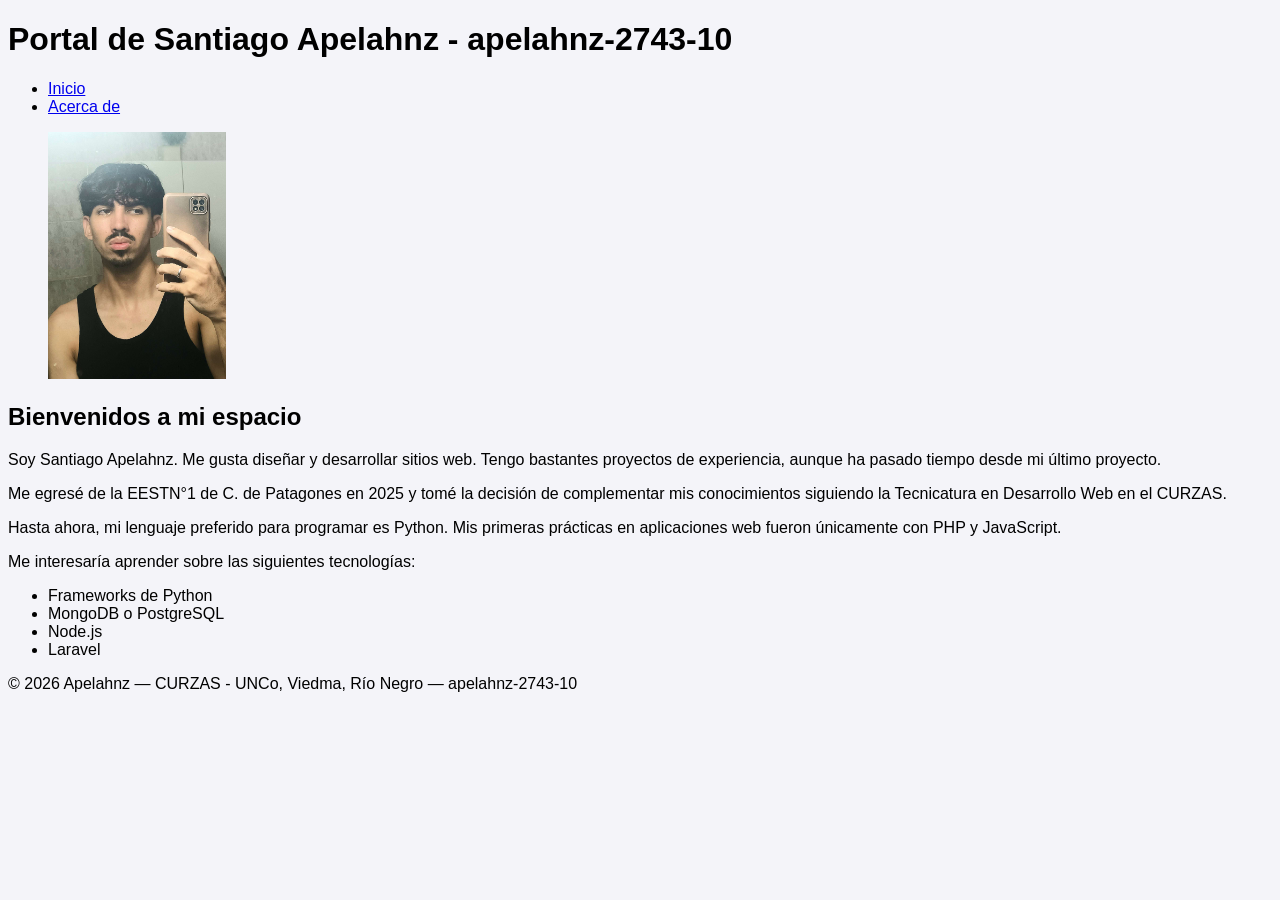
==== acercade.html @ f57eec54 "TP2: Estructuras HTML y vinculacion de estilos" ====
<!DOCTYPE html>
<html lang="es">
<head>
    <meta charset="UTF-8" lang="es">
    <meta name="viewport" content="width=device-width, initial-scale=1.0">
    <link rel="stylesheet" href="styles.css">
</head>
<body>
    <!-- TOKEN-ALUMNO: apelahnz-2743-10 -->
    <header>
        <h1>Portal de Santiago Apelahnz - apelahnz-2743-10</h1>
    </header>

    <nav>
        <ul>
            <li><a href="index.html">Inicio</a></li>
            <li><a href="acercade.html">Acerca de</a></li>
        </ul>
    </nav>

    <main>
        <article>

            <section>
                <figure>
                    <img src="capturas/mi_img.jpg" alt="Mi imagen personal" height="15%" width="15%">
                </figure>
            </section>

            <section>
                <h2>Bienvenidos a mi espacio</h2>
                <p>Soy Santiago Apelahnz. Me gusta diseñar y desarrollar sitios web. Tengo bastantes proyectos de experiencia, aunque
                    ha pasado tiempo desde mi último proyecto.
                </p>
                <p>Me egresé de la EESTN°1 de C. de Patagones en 2025 y tomé la decisión de complementar mis conocimientos
                    siguiendo la Tecnicatura en Desarrollo Web en el CURZAS.</p>
                <p>Hasta ahora, mi lenguaje preferido para programar es Python. Mis primeras prácticas en aplicaciones web 
                    fueron únicamente con PHP y JavaScript.</p>
                <p>Me interesaría aprender sobre las siguientes tecnologías:</p>
                <ul>
                    <li>Frameworks de Python</li>
                    <li>MongoDB o PostgreSQL</li>
                    <li>Node.js</li>
                    <li>Laravel</li>
                </ul>
            </section>

        </article>
    </main>
    <footer>© 2026 Apelahnz — CURZAS - UNCo, Viedma, Río Negro — apelahnz-2743-10</footer>
    </body>
</html>
---- styles.css ----
body {
    font-family: sans-serif;
    background-color: #f4f4f9;
}
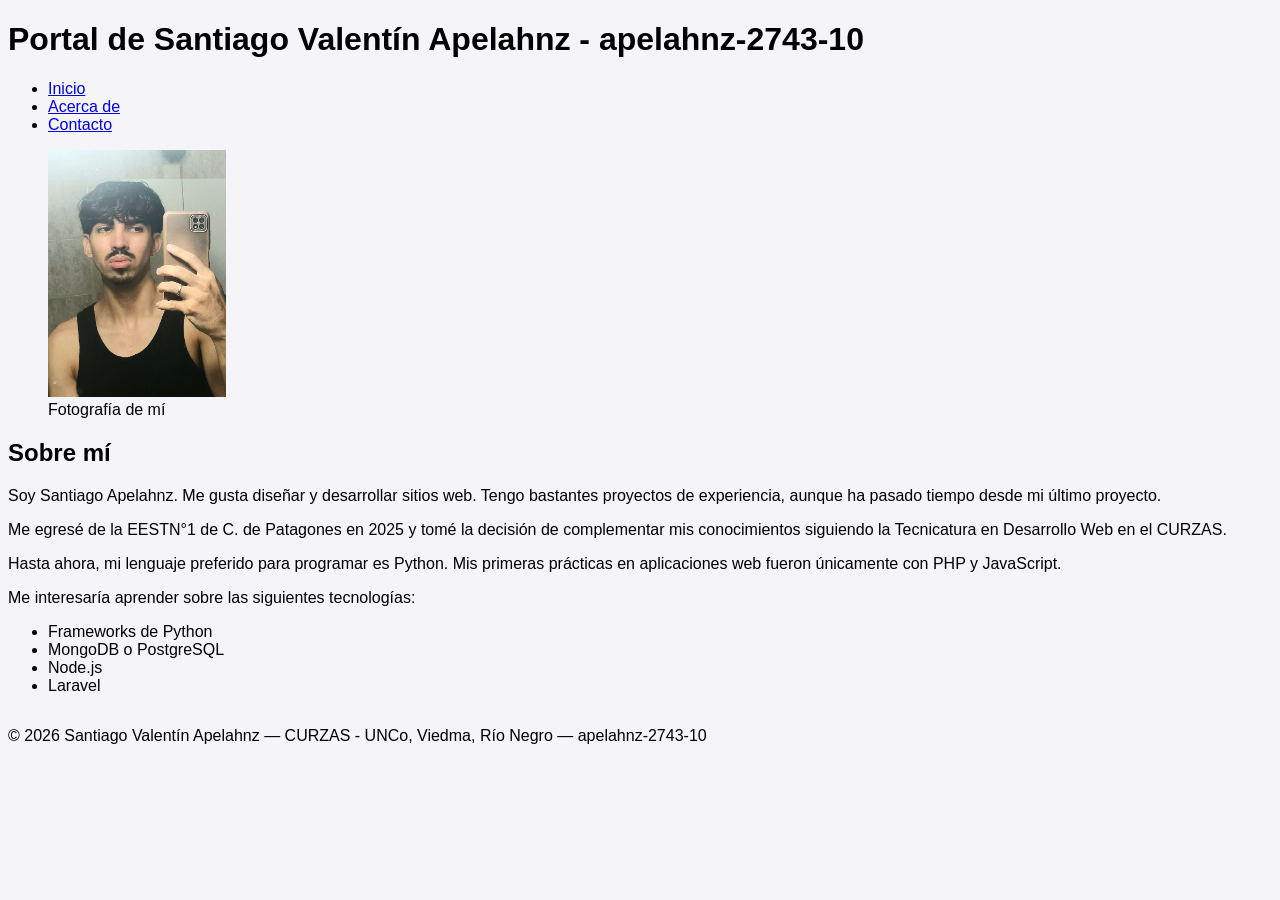
==== commit 82ae46ef: "TP3: Implementacion de formulario contacto con validacion" ====
--- a/acercade.html
+++ b/acercade.html
@@ -1,20 +1,22 @@
 <!DOCTYPE html>
 <html lang="es">
 <head>
-    <meta charset="UTF-8" lang="es">
+    <meta charset="UTF-8">
     <meta name="viewport" content="width=device-width, initial-scale=1.0">
     <link rel="stylesheet" href="styles.css">
+    <title>Acerca de mí</title>
 </head>
 <body>
     <!-- TOKEN-ALUMNO: apelahnz-2743-10 -->
     <header>
-        <h1>Portal de Santiago Apelahnz - apelahnz-2743-10</h1>
+        <h1>Portal de Santiago Valentín Apelahnz - apelahnz-2743-10</h1>
     </header>
 
     <nav>
         <ul>
             <li><a href="index.html">Inicio</a></li>
             <li><a href="acercade.html">Acerca de</a></li>
+            <li><a href="contacto.html">Contacto</a></li>
         </ul>
     </nav>
 
@@ -23,12 +25,13 @@
 
             <section>
                 <figure>
-                    <img src="capturas/mi_img.jpg" alt="Mi imagen personal" height="15%" width="15%">
+                    <img src="img/mi_img.jpg" alt="Fotografía de mí" height="15%" width="15%">
+                    <figcaption>Fotografía de mí</figcaption>
                 </figure>
             </section>
 
             <section>
-                <h2>Bienvenidos a mi espacio</h2>
+                <h2>Sobre mí</h2>
                 <p>Soy Santiago Apelahnz. Me gusta diseñar y desarrollar sitios web. Tengo bastantes proyectos de experiencia, aunque
                     ha pasado tiempo desde mi último proyecto.
                 </p>
@@ -47,6 +50,6 @@
 
         </article>
     </main>
-    <footer>© 2026 Apelahnz — CURZAS - UNCo, Viedma, Río Negro — apelahnz-2743-10</footer>
+    <footer>© 2026 Santiago Valentín Apelahnz — CURZAS - UNCo, Viedma, Río Negro — apelahnz-2743-10</footer>
     </body>
 </html>
--- a/styles.css
+++ b/styles.css
@@ -1,4 +1,55 @@
 body {
     font-family: sans-serif;
     background-color: #f4f4f9;
+}
+
+/* Espaciado del formulario y separación con la tabla */
+.form-contacto {
+    display: flex;
+    flex-direction: column;
+    gap: 8px;
+    margin-bottom: 30px;
+}
+
+/* Campos verticales */
+.form-contacto label {
+    display: flex;
+    flex-direction: column;
+}
+
+.radio-group {
+    margin-right: 70%;
+}
+
+/* Opciones de radio en línea */
+.radios label {
+    display: inline-flex;
+    flex-direction: row;
+}
+
+.checkbox-group {
+    margin-right: 70%;
+}
+
+/* Botón alineado a la izquierda */
+#btn-cargar-apelahnz-2743-10 {
+    align-self: flex-start;
+    padding: 6px 12px;
+    margin: 0;
+}
+
+/* Tabla con bordes negros */
+.tabla-resumen {
+    border-collapse: collapse;
+    border: 1px solid black;
+}
+
+.tabla-resumen th, 
+.tabla-resumen td {
+    padding: 6px 12px;
+    border: 1px solid black;
+}
+
+footer {
+    margin-top: 2rem;
 }
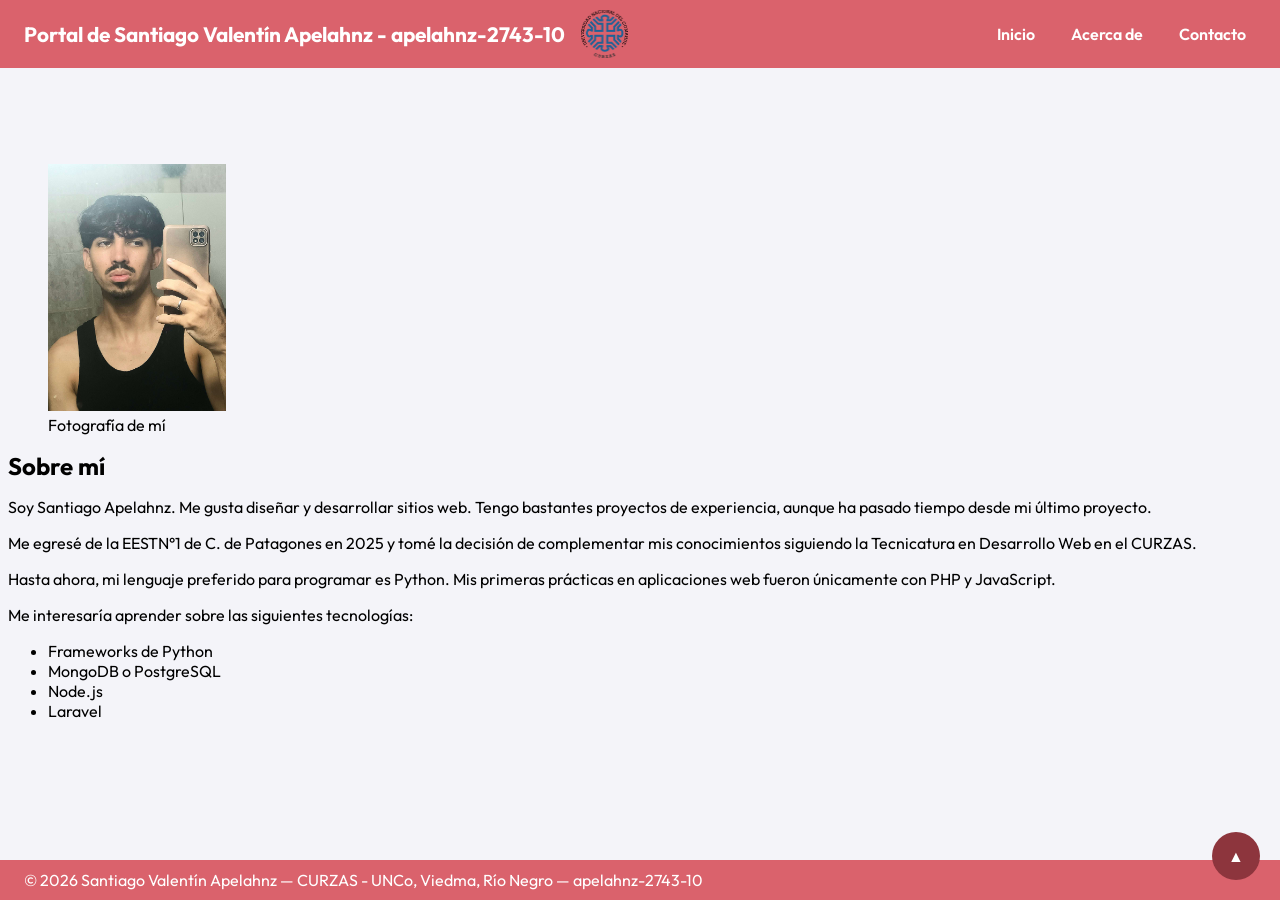
==== commit 012ef619: "TP4: Estilado Avanzado, Posicionamiento y Responsive Design" ====
--- a/acercade.html
+++ b/acercade.html
@@ -8,17 +8,18 @@
 </head>
 <body>
     <!-- TOKEN-ALUMNO: apelahnz-2743-10 -->
+    <a id="top"></a>
     <header>
         <h1>Portal de Santiago Valentín Apelahnz - apelahnz-2743-10</h1>
+        <img class="logo" src="img/logo_curzas.png" alt="Logo CURZAS">
+        <nav>
+            <ul>
+                <li><a href="index.html">Inicio</a></li>
+                <li><a href="acercade.html">Acerca de</a></li>
+                <li><a href="contacto.html">Contacto</a></li>
+            </ul>
+        </nav>
     </header>
-
-    <nav>
-        <ul>
-            <li><a href="index.html">Inicio</a></li>
-            <li><a href="acercade.html">Acerca de</a></li>
-            <li><a href="contacto.html">Contacto</a></li>
-        </ul>
-    </nav>
 
     <main>
         <article>
@@ -30,7 +31,7 @@
                 </figure>
             </section>
 
-            <section>
+            <section class="biografia">
                 <h2>Sobre mí</h2>
                 <p>Soy Santiago Apelahnz. Me gusta diseñar y desarrollar sitios web. Tengo bastantes proyectos de experiencia, aunque
                     ha pasado tiempo desde mi último proyecto.
@@ -51,5 +52,6 @@
         </article>
     </main>
     <footer>© 2026 Santiago Valentín Apelahnz — CURZAS - UNCo, Viedma, Río Negro — apelahnz-2743-10</footer>
+    <a href="#top" class="volver-arriba">▲</a>
     </body>
-</html>
+</html>
--- a/styles.css
+++ b/styles.css
@@ -1,8 +1,94 @@
+@import url('https://fonts.googleapis.com/css2?family=Outfit:wght@300;400;600;700&display=swap');
+
+/*
+  Alumno: apelahnz-2743-10
+  Paleta HSL (rojizos pastel):
+    Primario:     hsl(355, 62%, 62%)
+    Oscuro:       hsl(355, 45%, 38%)
+    Fila alterna: hsl(355, 60%, 93%)
+*/
+
 body {
-    font-family: sans-serif;
+    font-family: 'Outfit', sans-serif;
     background-color: #f4f4f9;
 }
 
+/* ---------- Header fijo ---------- */
+header {
+    position: fixed;
+    top: 0;
+    left: 0;
+    width: 100%;
+    z-index: 1000;
+    box-sizing: border-box;
+    background-color: hsl(355, 62%, 62%);
+    color: white;
+    padding: 10px 24px;
+    display: flex;
+    align-items: center;
+    flex-wrap: wrap;
+    gap: 16px;
+}
+
+header h1 {
+    margin: 0;
+    font-size: 1.3rem;
+}
+
+/* ---------- Logo animado ---------- */
+.logo {
+    height: 48px;
+    width: auto;
+    transition: transform 1s ease-in-out;
+}
+
+.logo:hover {
+    transform: rotateY(360deg);
+}
+
+/* ---------- Navegación (flexbox) ---------- */
+nav {
+    margin-left: auto;
+}
+
+nav ul {
+    list-style: none;
+    margin: 0;
+    padding: 0;
+    display: flex;
+    gap: 16px;
+}
+
+nav a {
+    color: white;
+    text-decoration: none;
+    font-weight: 600;
+    padding: 6px 10px;
+    border-radius: 6px;
+}
+
+/* Espacio para que el header fijo no tape el contenido
+   y el footer fijo no tape el final */
+main {
+    padding-top: 140px;
+    padding-bottom: 80px;
+}
+
+/* ---------- Acerca de: caja con scroll y título sticky ---------- */
+.biografia {
+    max-height: 300px;
+    overflow-y: auto;
+}
+
+.biografia h2 {
+    position: sticky;
+    top: 0;
+    background-color: #f4f4f9;
+    z-index: 10;
+    margin: 0;
+}
+
+/* ---------- Formulario ---------- */
 /* Espaciado del formulario y separación con la tabla */
 .form-contacto {
     display: flex;
@@ -15,6 +101,21 @@
 .form-contacto label {
     display: flex;
     flex-direction: column;
+}
+
+.form-contacto input[type="text"],
+.form-contacto input[type="email"],
+.form-contacto input[type="number"] {
+    padding: 8px;
+    border: 1px solid hsl(355, 30%, 70%);
+    border-radius: 6px;
+}
+
+/* Efecto al enfocar el campo */
+.form-contacto input:focus {
+    outline: none;
+    border-color: hsl(355, 62%, 62%);
+    box-shadow: 0 0 0 3px hsla(355, 62%, 62%, 0.3);
 }
 
 .radio-group {
@@ -38,18 +139,90 @@
     margin: 0;
 }
 
-/* Tabla con bordes negros */
+/* ---------- Tabla ---------- */
 .tabla-resumen {
     border-collapse: collapse;
     border: 1px solid black;
-}
-
-.tabla-resumen th, 
+    width: 100%;
+    max-width: 700px;
+}
+
+.tabla-resumen th,
 .tabla-resumen td {
     padding: 6px 12px;
     border: 1px solid black;
 }
 
+.tabla-resumen th:first-child,
+.tabla-resumen td:first-child {
+    width: 35%;
+}
+
+/* Filas alternas */
+.tabla-resumen tbody tr:nth-child(even) {
+    background-color: hsl(355, 60%, 93%);
+}
+
+/* ---------- Footer siempre pegado abajo y visible ---------- */
 footer {
-    margin-top: 2rem;
+    position: fixed;
+    bottom: 0;
+    left: 0;
+    width: 100%;
+    z-index: 900;
+    box-sizing: border-box;
+    background-color: hsl(355, 62%, 62%);
+    color: white;
+    padding: 10px 80px 10px 24px;
+}
+
+/* ---------- Botón volver arriba ---------- */
+.volver-arriba {
+    position: fixed;
+    bottom: 20px;
+    right: 20px;
+    z-index: 999;
+    width: 48px;
+    height: 48px;
+    border-radius: 50%;
+    background-color: hsl(355, 45%, 38%);
+    color: white;
+    text-decoration: none;
+    display: flex;
+    align-items: center;
+    justify-content: center;
+}
+
+/* ---------- Responsive ---------- */
+@media (max-width: 768px) {
+    header {
+        flex-direction: column;
+        align-items: flex-start;
+        gap: 8px;
+    }
+
+    header h1 {
+        font-size: 1.1rem;
+    }
+
+    nav {
+        margin-left: 0;
+    }
+
+    /* Links del menú apilados */
+    nav ul {
+        flex-direction: column;
+        gap: 4px;
+    }
+
+    main {
+        padding-top: 260px;
+        padding-bottom: 120px;
+    }
+
+    /* La tabla se desplaza lateralmente si no entra */
+    .tabla-resumen {
+        display: block;
+        overflow-x: auto;
+    }
 }
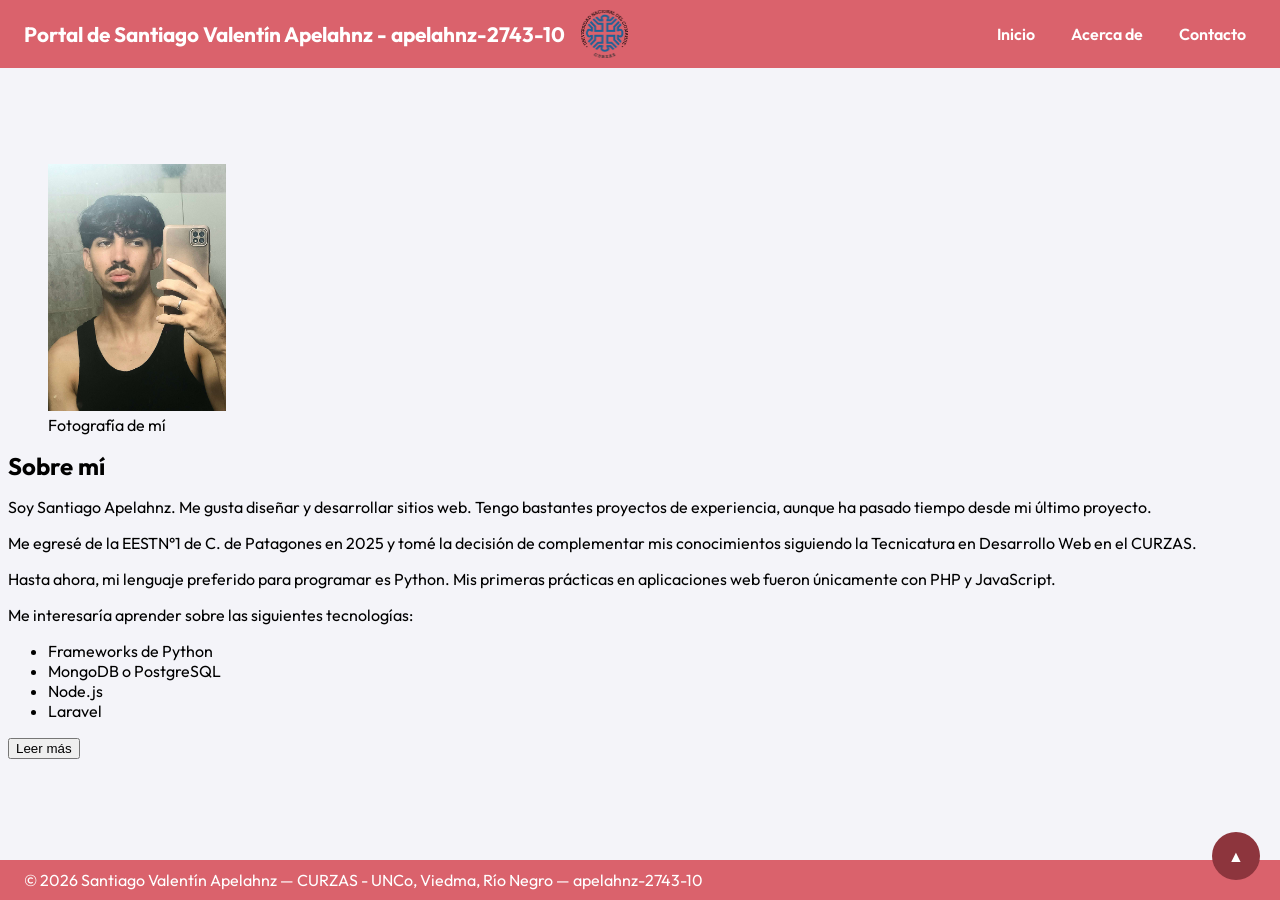
==== commit b2fa833c: "TP5: Interactividad con JavaScript y manipulacion del DOM" ====
--- a/acercade.html
+++ b/acercade.html
@@ -20,7 +20,6 @@
             </ul>
         </nav>
     </header>
-
     <main>
         <article>
 
@@ -48,10 +47,19 @@
                     <li>Laravel</li>
                 </ul>
             </section>
+            <button id="btn-leer-mas-apelahnz-2743-10">Leer más</button>
+            
+            <!-- No supe exactamente qué poner -->
+            <section class="cv-completo">
+                <p>Lorem ipsum dolor sit amet, consectetur adipiscing elit. Sed do eiusmod tempor incididunt ut labore et dolore magna aliqua. Ut enim ad minim veniam, quis nostrud exercitation ullamco laboris nisi ut aliquip ex ea commodo consequat.</p>
+                <p>Duis aute irure dolor in reprehenderit in voluptate velit esse cillum dolore eu fugiat nulla pariatur. Excepteur sint occaecat cupidatat non proident, sunt in culpa qui officia deserunt mollit anim id est laborum.</p>
+                <p>Curabitur pretium tincidunt lacus. Nulla gravida orci a odio. Nullam varius, turpis et commodo pharetra, est eros bibendum elit, nec luctus magna felis sollicitudin mauris. Integer in mauris eu nibh euismod gravida.</p>
+            </section>
 
         </article>
     </main>
     <footer>© 2026 Santiago Valentín Apelahnz — CURZAS - UNCo, Viedma, Río Negro — apelahnz-2743-10</footer>
     <a href="#top" class="volver-arriba">▲</a>
+    <script src="script.js"></script>
     </body>
 </html>
--- a/styles.css
+++ b/styles.css
@@ -74,6 +74,11 @@
     padding-bottom: 80px;
 }
 
+/* Ocultar biografía */
+.cv-completo {
+    display: none;
+}
+
 /* ---------- Acerca de: caja con scroll y título sticky ---------- */
 .biografia {
     max-height: 300px;
@@ -109,13 +114,6 @@
     padding: 8px;
     border: 1px solid hsl(355, 30%, 70%);
     border-radius: 6px;
-}
-
-/* Efecto al enfocar el campo */
-.form-contacto input:focus {
-    outline: none;
-    border-color: hsl(355, 62%, 62%);
-    box-shadow: 0 0 0 3px hsla(355, 62%, 62%, 0.3);
 }
 
 .radio-group {
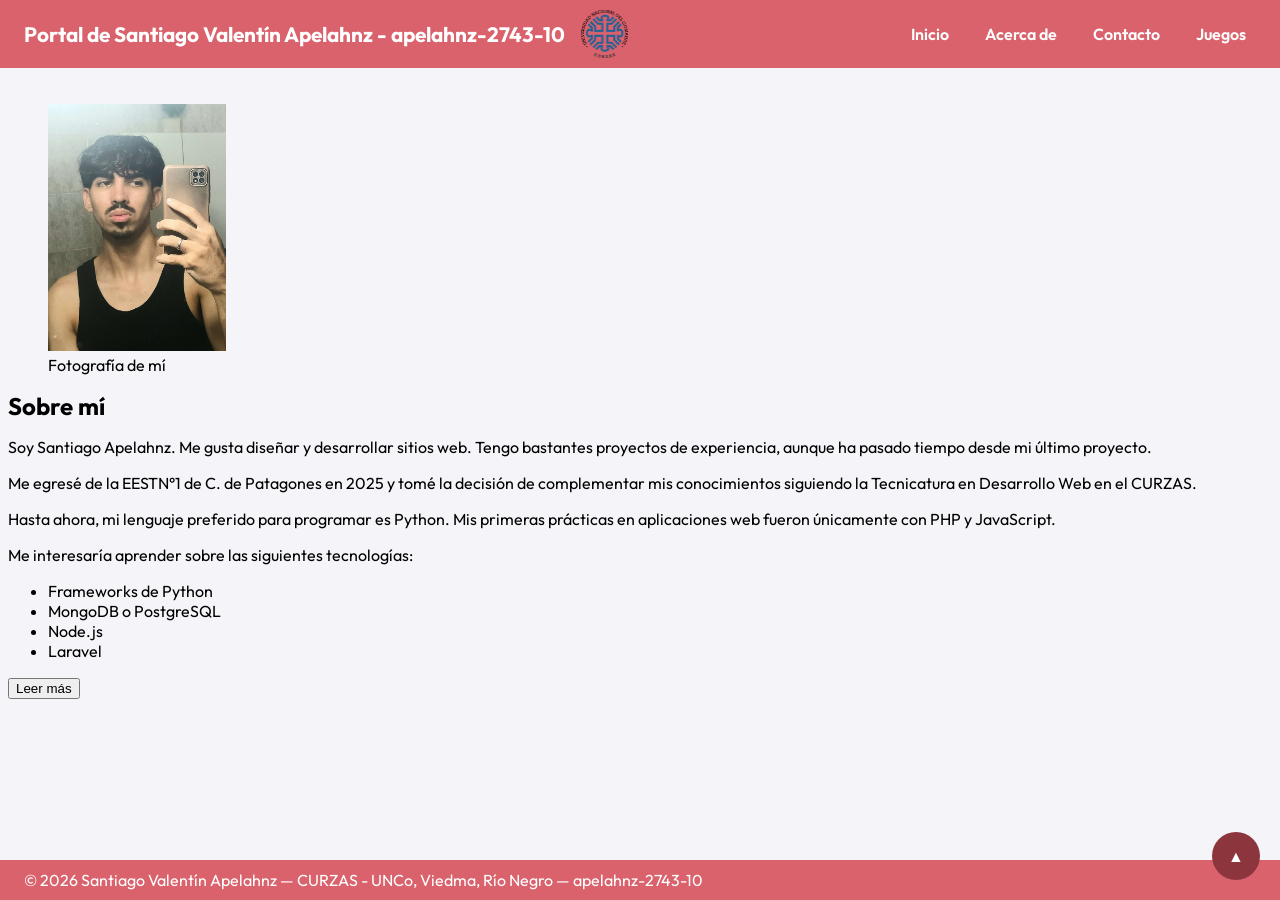
==== commit 4b91612e: ""TP6: Implementacion de juego interactivo en Javascript con LocalStorage"" ====
--- a/acercade.html
+++ b/acercade.html
@@ -17,6 +17,7 @@
                 <li><a href="index.html">Inicio</a></li>
                 <li><a href="acercade.html">Acerca de</a></li>
                 <li><a href="contacto.html">Contacto</a></li>
+                <li><a href="juego.html">Juegos</a></li>
             </ul>
         </nav>
     </header>
--- a/styles.css
+++ b/styles.css
@@ -70,7 +70,7 @@
 /* Espacio para que el header fijo no tape el contenido
    y el footer fijo no tape el final */
 main {
-    padding-top: 140px;
+    padding-top: 80px;
     padding-bottom: 80px;
 }
 
@@ -191,34 +191,166 @@
     justify-content: center;
 }
 
-/* ---------- Responsive ---------- */
+/* ---------- Juego ---------- */
+#juego {
+    max-width: 600px;
+    margin: 0 auto;
+    padding: 0 16px;
+    display: flex;
+    flex-direction: column;
+    gap: 20px;
+}
+
+/* Panel de estadísticas */
+#estadisticas {
+    display: grid;
+    grid-template-columns: repeat(2, 1fr);
+    gap: 10px;
+    background-color: white;
+    border: 2px solid hsl(355, 62%, 62%);
+    border-radius: 12px;
+    padding: 16px;
+}
+
+#estadisticas p {
+    margin: 0;
+    padding: 10px 12px;
+    background-color: hsl(355, 60%, 93%);
+    border-radius: 8px;
+    font-weight: 600;
+}
+
+#estadisticas span {
+    color: hsl(355, 45%, 38%);
+    font-size: 1.2rem;
+}
+
+#estadisticas p:last-child {
+    grid-column: 1 / -1;
+    background-color: hsl(355, 45%, 38%);
+    color: white;
+    text-align: center;
+}
+
+#estadisticas p:last-child span {
+    color: white;
+}
+
+/* Botones de jugada */
+#opciones {
+    display: flex;
+    flex-wrap: wrap;
+    gap: 12px;
+}
+
+#opciones button {
+    flex: 1 1 120px;
+    padding: 18px 12px;
+    font-family: inherit;
+    font-size: 1.1rem;
+    font-weight: 600;
+    color: white;
+    background-color: hsl(355, 62%, 62%);
+    border: none;
+    border-radius: 12px;
+    cursor: pointer;
+    transition: transform 0.2s ease, background-color 0.3s ease, box-shadow 0.3s ease;
+}
+
+#opciones button:hover {
+    background-color: hsl(355, 45%, 38%);
+    transform: translateY(-3px);
+    box-shadow: 0 6px 12px rgba(0, 0, 0, 0.2);
+}
+
+#opciones button:active {
+    transform: translateY(0) scale(0.97);
+}
+
+/* Panel de feedback */
+#feedback {
+    text-align: center;
+    font-size: 1.4rem;
+    font-weight: 700;
+    padding: 16px;
+    background-color: white;
+    border: 2px dashed hsl(355, 30%, 70%);
+    border-radius: 12px;
+    transition: background-color 0.4s ease, border-color 0.4s ease, color 0.4s ease;
+}
+
+#feedback.ganaste {
+    background-color: hsl(140, 45%, 88%);
+    border: 2px solid hsl(140, 40%, 40%);
+    color: hsl(140, 50%, 25%);
+}
+
+#feedback.empate {
+    background-color: hsl(45, 85%, 88%);
+    border: 2px solid hsl(45, 70%, 45%);
+    color: hsl(45, 70%, 25%);
+}
+
+#feedback.perdiste {
+    background-color: hsl(0, 70%, 90%);
+    border: 2px solid hsl(0, 55%, 50%);
+    color: hsl(0, 55%, 30%);
+}
+
+/* Botón de reinicio */
+#btn-reiniciar-apelahnz-2743-10 {
+    align-self: center;
+    padding: 10px 28px;
+    font-family: inherit;
+    font-size: 1rem;
+    font-weight: 600;
+    color: hsl(355, 45%, 38%);
+    background-color: transparent;
+    border: 2px solid hsl(355, 45%, 38%);
+    border-radius: 999px;
+    cursor: pointer;
+    transition: background-color 0.3s ease, color 0.3s ease;
+}
+
+#btn-reiniciar-apelahnz-2743-10:hover {
+    background-color: hsl(355, 45%, 38%);
+    color: white;
+}
+
 @media (max-width: 768px) {
     header {
-        flex-direction: column;
-        align-items: flex-start;
-        gap: 8px;
+        padding: 8px 16px;
+        gap: 8px 12px;
     }
 
     header h1 {
         font-size: 1.1rem;
     }
 
+    .logo {
+        height: 36px;
+    }
+
     nav {
         margin-left: 0;
-    }
-
-    /* Links del menú apilados */
+        width: 100%;
+    }
+
     nav ul {
-        flex-direction: column;
-        gap: 4px;
+        flex-wrap: wrap;
+        gap: 4px 8px;
+    }
+
+    nav a {
+        display: block;
+        padding: 6px 8px;
     }
 
     main {
-        padding-top: 260px;
+        padding-top: 130px;
         padding-bottom: 120px;
     }
 
-    /* La tabla se desplaza lateralmente si no entra */
     .tabla-resumen {
         display: block;
         overflow-x: auto;
